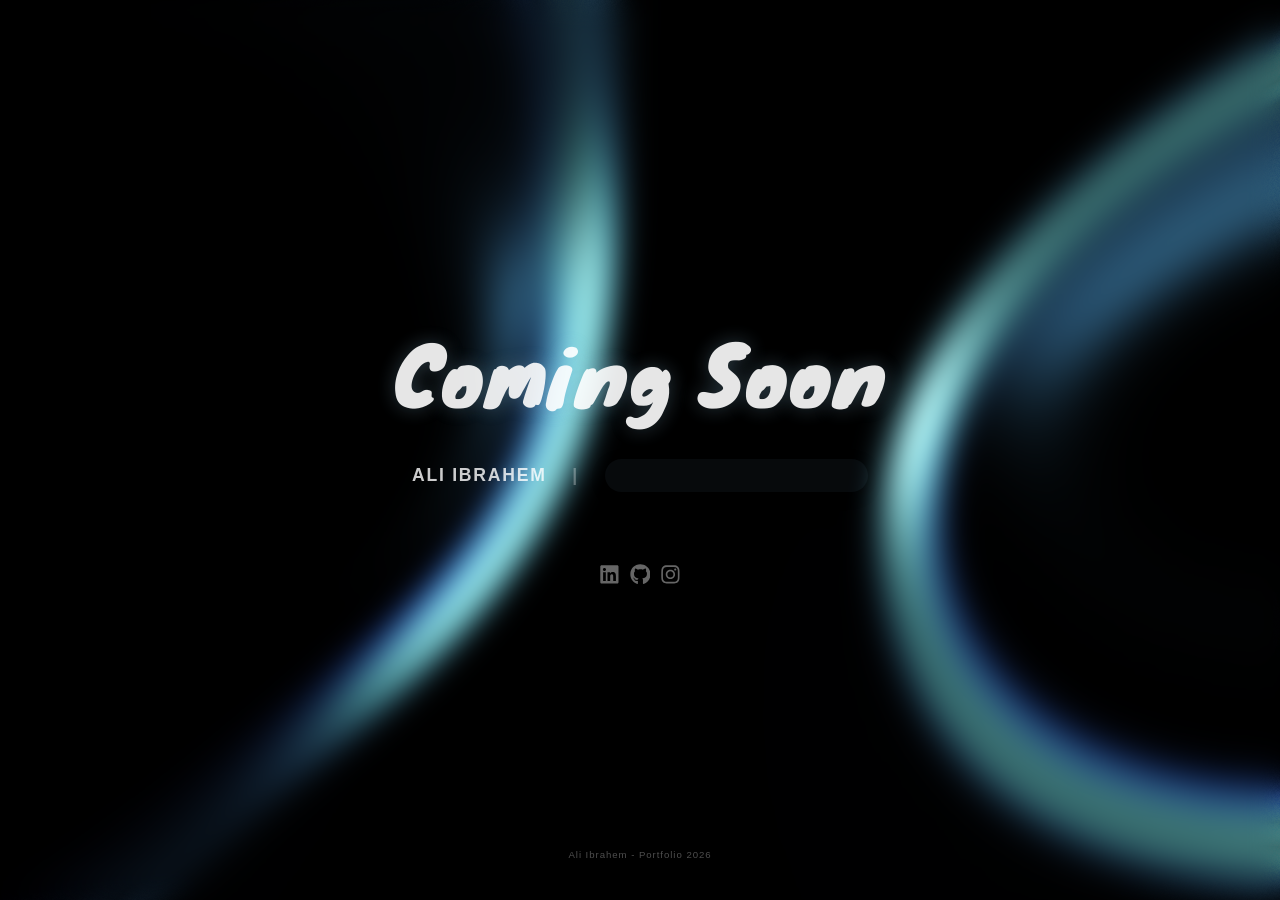
==== index.html @ 63d19592 "Final deployment of the coming soon page" ====
<!doctype html>
<html lang="en">
  <head>
    <meta charset="UTF-8" />
<link rel="icon" type="image/png" href="/favicon.png?v=2" />
    <link href="https://fonts.googleapis.com/css2?family=Knewave&display=swap" rel="stylesheet">
    <meta name="viewport" content="width=device-width, initial-scale=1.0" />
    <title>my-coming-soon-page</title>
    <script type="module" crossorigin src="/assets/index-C3GBIRYk.js"></script>
    <link rel="stylesheet" crossorigin href="/assets/index-DILC9gPC.css">
  </head>
  <body>
    <div id="root"></div>
  </body>
</html>
---- assets/index-DILC9gPC.css ----
*{box-sizing:border-box;margin:0;padding:0}body,html,#root{background-color:#000;width:100%;height:100%;overflow:hidden}.color-bends-container{width:100%;height:100%;position:relative;overflow:hidden}.text-rotate{white-space:nowrap;justify-content:center;align-items:center;display:inline-flex;position:relative}.text-rotate-word-wrapper{align-items:center;display:inline-flex;position:relative}.text-rotate-word{display:inline-flex;position:relative}.text-rotate-element{will-change:transform, opacity;display:inline-block;position:relative}.text-rotate-space{width:.25em;display:inline-block}
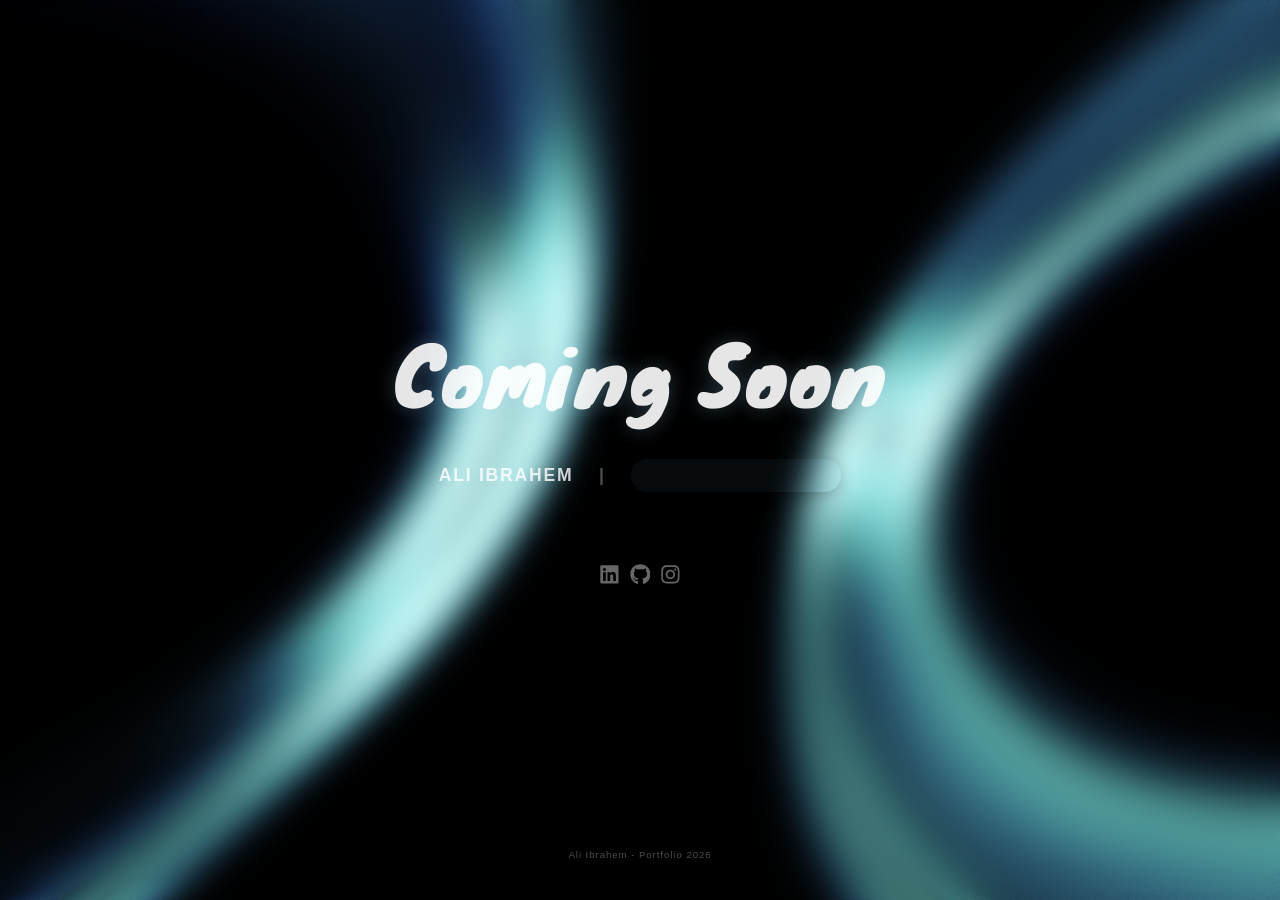
==== commit 6f6bd57d: "Update index.html" ====
--- a/index.html
+++ b/index.html
@@ -5,7 +5,7 @@
 <link rel="icon" type="image/png" href="/favicon.png?v=2" />
     <link href="https://fonts.googleapis.com/css2?family=Knewave&display=swap" rel="stylesheet">
     <meta name="viewport" content="width=device-width, initial-scale=1.0" />
-    <title>my-coming-soon-page</title>
+    <title>Ali Ibrahem | Portfolio</title>
     <script type="module" crossorigin src="/assets/index-C3GBIRYk.js"></script>
     <link rel="stylesheet" crossorigin href="/assets/index-DILC9gPC.css">
   </head>
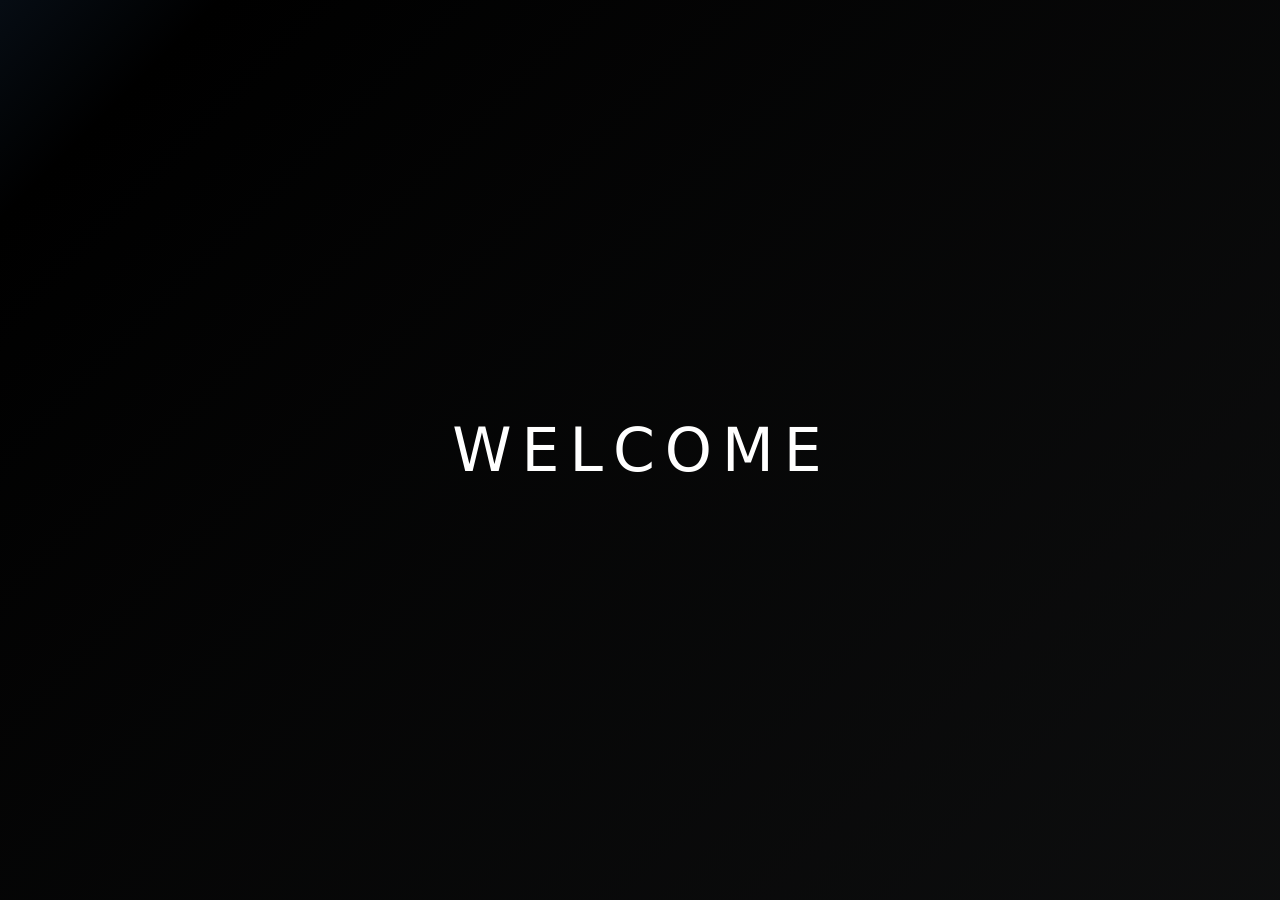
==== commit bc8563fc: "deploy: launch v1.0.0 - Software Engineering Portfolio" ====
--- a/index.html
+++ b/index.html
@@ -2,12 +2,19 @@
 <html lang="en">
   <head>
     <meta charset="UTF-8" />
-<link rel="icon" type="image/png" href="/favicon.png?v=2" />
+    <link rel="icon" type="image/svg+xml" href="/favicon.svg" />
+    <link rel="icon" type="image/png" href="/favicon.png?v=2" />
     <link href="https://fonts.googleapis.com/css2?family=Knewave&display=swap" rel="stylesheet">
     <meta name="viewport" content="width=device-width, initial-scale=1.0" />
-    <title>Ali Ibrahem | Portfolio</title>
-    <script type="module" crossorigin src="/assets/index-C3GBIRYk.js"></script>
-    <link rel="stylesheet" crossorigin href="/assets/index-DILC9gPC.css">
+    <title>Ali Ibrahem - Software Engineer</title>
+    <meta name="description" content="Portfolio of Ali Talal Ibrahem, a Software Engineering student at SVU and Programming Advices. Focused on Full-Stack Development, C++, and building scalable software solutions." />
+    <meta name="keywords" content="علي طلال ابراهيم, علي ابراهيم, هندسة برمجيات, مطور ويب, مبرمج, تطوير المواقع, لغة C++, تطوير الويب المتكامل, الجامعة الافتراضية السورية, علي طلال, Ali Talal Ibrahem, Ali Ibrahem, Ali Talal, Software Engineering, Full Stack Developer, Web Development, C++ Developer, Programming Advices, SVU, SVU Student, Software Engineer Portfolio, Frontend Developer, Backend Developer, JavaScript Developer" />
+    <meta property="og:title" content="Ali Talal Ibrahem | Software Engineering Portfolio" />
+    <meta property="og:description" content="Explore my software engineering projects and technical journey. Focused on Full-Stack Development and scalable solutions." />
+    <meta property="og:image" content="/og-image.png" />
+    <meta property="og:type" content="website" />
+    <script type="module" crossorigin src="/assets/index-Cimx81hE.js"></script>
+    <link rel="stylesheet" crossorigin href="/assets/index-DTs8F-H_.css">
   </head>
   <body>
     <div id="root"></div>
--- a/assets/index-DTs8F-H_.css
+++ b/assets/index-DTs8F-H_.css
@@ -0,0 +1,2 @@
+/*! tailwindcss v4.2.4 | MIT License | https://tailwindcss.com */
+@layer properties{@supports (((-webkit-hyphens:none)) and (not (margin-trim:inline))) or ((-moz-orient:inline) and (not (color:rgb(from red r g b)))){*,:before,:after,::backdrop{--tw-translate-x:0;--tw-translate-y:0;--tw-translate-z:0;--tw-rotate-x:initial;--tw-rotate-y:initial;--tw-rotate-z:initial;--tw-skew-x:initial;--tw-skew-y:initial;--tw-space-y-reverse:0;--tw-border-style:solid;--tw-gradient-position:initial;--tw-gradient-from:#0000;--tw-gradient-via:#0000;--tw-gradient-to:#0000;--tw-gradient-stops:initial;--tw-gradient-via-stops:initial;--tw-gradient-from-position:0%;--tw-gradient-via-position:50%;--tw-gradient-to-position:100%;--tw-leading:initial;--tw-font-weight:initial;--tw-tracking:initial;--tw-shadow:0 0 #0000;--tw-shadow-color:initial;--tw-shadow-alpha:100%;--tw-inset-shadow:0 0 #0000;--tw-inset-shadow-color:initial;--tw-inset-shadow-alpha:100%;--tw-ring-color:initial;--tw-ring-shadow:0 0 #0000;--tw-inset-ring-color:initial;--tw-inset-ring-shadow:0 0 #0000;--tw-ring-inset:initial;--tw-ring-offset-width:0px;--tw-ring-offset-color:#fff;--tw-ring-offset-shadow:0 0 #0000;--tw-blur:initial;--tw-brightness:initial;--tw-contrast:initial;--tw-grayscale:initial;--tw-hue-rotate:initial;--tw-invert:initial;--tw-opacity:initial;--tw-saturate:initial;--tw-sepia:initial;--tw-drop-shadow:initial;--tw-drop-shadow-color:initial;--tw-drop-shadow-alpha:100%;--tw-drop-shadow-size:initial;--tw-backdrop-blur:initial;--tw-backdrop-brightness:initial;--tw-backdrop-contrast:initial;--tw-backdrop-grayscale:initial;--tw-backdrop-hue-rotate:initial;--tw-backdrop-invert:initial;--tw-backdrop-opacity:initial;--tw-backdrop-saturate:initial;--tw-backdrop-sepia:initial;--tw-duration:initial;--tw-ease:initial;--tw-scale-x:1;--tw-scale-y:1;--tw-scale-z:1}}}@layer theme{:root,:host{--font-sans:ui-sans-serif, system-ui, sans-serif, "Apple Color Emoji", "Segoe UI Emoji", "Segoe UI Symbol", "Noto Color Emoji";--font-mono:ui-monospace, SFMono-Regular, Menlo, Monaco, Consolas, "Liberation Mono", "Courier New", monospace;--color-green-500:oklch(72.3% .219 149.579);--color-blue-400:oklch(70.7% .165 254.624);--color-blue-500:oklch(62.3% .214 259.815);--color-gray-700:oklch(37.3% .034 259.733);--color-black:#000;--color-white:#fff;--spacing:.25rem;--container-lg:32rem;--container-xl:36rem;--container-4xl:56rem;--container-6xl:72rem;--container-7xl:80rem;--text-xs:.75rem;--text-xs--line-height:calc(1 / .75);--text-sm:.875rem;--text-sm--line-height:calc(1.25 / .875);--text-base:1rem;--text-base--line-height:calc(1.5 / 1);--text-lg:1.125rem;--text-lg--line-height:calc(1.75 / 1.125);--text-xl:1.25rem;--text-xl--line-height:calc(1.75 / 1.25);--text-2xl:1.5rem;--text-2xl--line-height:calc(2 / 1.5);--text-3xl:1.875rem;--text-3xl--line-height:calc(2.25 / 1.875);--text-4xl:2.25rem;--text-4xl--line-height:calc(2.5 / 2.25);--text-5xl:3rem;--text-5xl--line-height:1;--text-6xl:3.75rem;--text-6xl--line-height:1;--text-7xl:4.5rem;--text-7xl--line-height:1;--font-weight-light:300;--font-weight-medium:500;--font-weight-semibold:600;--font-weight-bold:700;--tracking-tight:-.025em;--tracking-wide:.025em;--tracking-wider:.05em;--tracking-widest:.1em;--leading-tight:1.25;--leading-snug:1.375;--leading-relaxed:1.625;--radius-md:.375rem;--radius-lg:.5rem;--radius-xl:.75rem;--radius-2xl:1rem;--ease-in-out:cubic-bezier(.4, 0, .2, 1);--animate-pulse:pulse 2s cubic-bezier(.4, 0, .6, 1) infinite;--blur-sm:8px;--blur-md:12px;--blur-xl:24px;--aspect-video:16 / 9;--default-transition-duration:.15s;--default-transition-timing-function:cubic-bezier(.4, 0, .2, 1);--default-font-family:var(--font-sans);--default-mono-font-family:var(--font-mono);--color-brand:#4fa1ff;--font-transition:"Bowlby One SC", sans-serif}}@layer base{*,:after,:before,::backdrop{box-sizing:border-box;border:0 solid;margin:0;padding:0}::file-selector-button{box-sizing:border-box;border:0 solid;margin:0;padding:0}html,:host{-webkit-text-size-adjust:100%;tab-size:4;line-height:1.5;font-family:var(--default-font-family,ui-sans-serif, system-ui, sans-serif, "Apple Color Emoji", "Segoe UI Emoji", "Segoe UI Symbol", "Noto Color Emoji");font-feature-settings:var(--default-font-feature-settings,normal);font-variation-settings:var(--default-font-variation-settings,normal);-webkit-tap-highlight-color:transparent}hr{height:0;color:inherit;border-top-width:1px}abbr:where([title]){-webkit-text-decoration:underline dotted;text-decoration:underline dotted}h1,h2,h3,h4,h5,h6{font-size:inherit;font-weight:inherit}a{color:inherit;-webkit-text-decoration:inherit;-webkit-text-decoration:inherit;-webkit-text-decoration:inherit;-webkit-text-decoration:inherit;text-decoration:inherit}b,strong{font-weight:bolder}code,kbd,samp,pre{font-family:var(--default-mono-font-family,ui-monospace, SFMono-Regular, Menlo, Monaco, Consolas, "Liberation Mono", "Courier New", monospace);font-feature-settings:var(--default-mono-font-feature-settings,normal);font-variation-settings:var(--default-mono-font-variation-settings,normal);font-size:1em}small{font-size:80%}sub,sup{vertical-align:baseline;font-size:75%;line-height:0;position:relative}sub{bottom:-.25em}sup{top:-.5em}table{text-indent:0;border-color:inherit;border-collapse:collapse}:-moz-focusring{outline:auto}progress{vertical-align:baseline}summary{display:list-item}ol,ul,menu{list-style:none}img,svg,video,canvas,audio,iframe,embed,object{vertical-align:middle;display:block}img,video{max-width:100%;height:auto}button,input,select,optgroup,textarea{font:inherit;font-feature-settings:inherit;font-variation-settings:inherit;letter-spacing:inherit;color:inherit;opacity:1;background-color:#0000;border-radius:0}::file-selector-button{font:inherit;font-feature-settings:inherit;font-variation-settings:inherit;letter-spacing:inherit;color:inherit;opacity:1;background-color:#0000;border-radius:0}:where(select:is([multiple],[size])) optgroup{font-weight:bolder}:where(select:is([multiple],[size])) optgroup option{padding-inline-start:20px}::file-selector-button{margin-inline-end:4px}::placeholder{opacity:1}@supports (not ((-webkit-appearance:-apple-pay-button))) or (contain-intrinsic-size:1px){::placeholder{color:currentColor}@supports (color:color-mix(in lab, red, red)){::placeholder{color:color-mix(in oklab, currentcolor 50%, transparent)}}}textarea{resize:vertical}::-webkit-search-decoration{-webkit-appearance:none}::-webkit-date-and-time-value{min-height:1lh;text-align:inherit}::-webkit-datetime-edit{display:inline-flex}::-webkit-datetime-edit-fields-wrapper{padding:0}::-webkit-datetime-edit{padding-block:0}::-webkit-datetime-edit-year-field{padding-block:0}::-webkit-datetime-edit-month-field{padding-block:0}::-webkit-datetime-edit-day-field{padding-block:0}::-webkit-datetime-edit-hour-field{padding-block:0}::-webkit-datetime-edit-minute-field{padding-block:0}::-webkit-datetime-edit-second-field{padding-block:0}::-webkit-datetime-edit-millisecond-field{padding-block:0}::-webkit-datetime-edit-meridiem-field{padding-block:0}::-webkit-calendar-picker-indicator{line-height:1}:-moz-ui-invalid{box-shadow:none}button,input:where([type=button],[type=reset],[type=submit]){appearance:button}::file-selector-button{appearance:button}::-webkit-inner-spin-button{height:auto}::-webkit-outer-spin-button{height:auto}[hidden]:where(:not([hidden=until-found])){display:none!important}}@layer components;@layer utilities{.pointer-events-none{pointer-events:none}.visible{visibility:visible}.absolute{position:absolute}.fixed{position:fixed}.relative{position:relative}.inset-0{inset:calc(var(--spacing) * 0)}.end{inset-inline-end:var(--spacing)}.top-0{top:calc(var(--spacing) * 0)}.top-3{top:calc(var(--spacing) * 3)}.-right-1{right:calc(var(--spacing) * -1)}.right-3{right:calc(var(--spacing) * 3)}.-bottom-1{bottom:calc(var(--spacing) * -1)}.bottom-0{bottom:calc(var(--spacing) * 0)}.bottom-6{bottom:calc(var(--spacing) * 6)}.left-0{left:calc(var(--spacing) * 0)}.left-1\/2{left:50%}.left-4{left:calc(var(--spacing) * 4)}.z-0{z-index:0}.z-10{z-index:10}.z-20{z-index:20}.z-\[-1\]{z-index:-1}.z-\[100\]{z-index:100}.z-\[110\]{z-index:110}.z-\[1000\]{z-index:1000}.col-start-1{grid-column-start:1}.row-start-1{grid-row-start:1}.container{width:100%}@media (width>=40rem){.container{max-width:40rem}}@media (width>=48rem){.container{max-width:48rem}}@media (width>=64rem){.container{max-width:64rem}}@media (width>=80rem){.container{max-width:80rem}}@media (width>=96rem){.container{max-width:96rem}}.m-0{margin:calc(var(--spacing) * 0)}.mx-auto{margin-inline:auto}.my-2{margin-block:calc(var(--spacing) * 2)}.mt-0\.5{margin-top:calc(var(--spacing) * .5)}.mt-2{margin-top:calc(var(--spacing) * 2)}.mt-4{margin-top:calc(var(--spacing) * 4)}.mt-6{margin-top:calc(var(--spacing) * 6)}.mt-8{margin-top:calc(var(--spacing) * 8)}.mt-12{margin-top:calc(var(--spacing) * 12)}.mt-auto{margin-top:auto}.mb-3{margin-bottom:calc(var(--spacing) * 3)}.mb-4{margin-bottom:calc(var(--spacing) * 4)}.mb-6{margin-bottom:calc(var(--spacing) * 6)}.mb-10{margin-bottom:calc(var(--spacing) * 10)}.mb-12{margin-bottom:calc(var(--spacing) * 12)}.mb-16{margin-bottom:calc(var(--spacing) * 16)}.mb-32{margin-bottom:calc(var(--spacing) * 32)}.ml-2{margin-left:calc(var(--spacing) * 2)}.ml-12{margin-left:calc(var(--spacing) * 12)}.line-clamp-2{-webkit-line-clamp:2;-webkit-box-orient:vertical;display:-webkit-box;overflow:hidden}.line-clamp-3{-webkit-line-clamp:3;-webkit-box-orient:vertical;display:-webkit-box;overflow:hidden}.flex{display:flex}.grid{display:grid}.hidden{display:none}.inline-block{display:inline-block}.aspect-\[1200\/627\]{aspect-ratio:1200/627}.aspect-video{aspect-ratio:var(--aspect-video)}.h-0{height:calc(var(--spacing) * 0)}.h-1{height:calc(var(--spacing) * 1)}.h-2{height:calc(var(--spacing) * 2)}.h-8{height:calc(var(--spacing) * 8)}.h-12{height:calc(var(--spacing) * 12)}.h-16{height:calc(var(--spacing) * 16)}.h-36{height:calc(var(--spacing) * 36)}.h-72{height:calc(var(--spacing) * 72)}.h-\[18px\]{height:18px}.h-full{height:100%}.h-screen{height:100vh}.min-h-\[3rem\]{min-height:3rem}.min-h-full{min-height:100%}.min-h-screen{min-height:100vh}.w-2{width:calc(var(--spacing) * 2)}.w-8{width:calc(var(--spacing) * 8)}.w-12{width:calc(var(--spacing) * 12)}.w-16{width:calc(var(--spacing) * 16)}.w-20{width:calc(var(--spacing) * 20)}.w-24{width:calc(var(--spacing) * 24)}.w-72{width:calc(var(--spacing) * 72)}.w-\[1px\]{width:1px}.w-\[18px\]{width:18px}.w-\[45\%\]{width:45%}.w-\[95\%\]{width:95%}.w-\[calc\(100\%-3rem\)\]{width:calc(100% - 3rem)}.w-full{width:100%}.max-w-4xl{max-width:var(--container-4xl)}.max-w-6xl{max-width:var(--container-6xl)}.max-w-7xl{max-width:var(--container-7xl)}.max-w-lg{max-width:var(--container-lg)}.max-w-xl{max-width:var(--container-xl)}.flex-1{flex:1}.flex-\[1\.5\]{flex:1.5}.shrink-0{flex-shrink:0}.-translate-x-0{--tw-translate-x:calc(var(--spacing) * 0);translate:var(--tw-translate-x) var(--tw-translate-y)}.-translate-x-1\/2{--tw-translate-x:calc(calc(1 / 2 * 100%) * -1);translate:var(--tw-translate-x) var(--tw-translate-y)}.rotate-45{rotate:45deg}.-skew-x-12{--tw-skew-x:skewX(calc(12deg * -1));transform:var(--tw-rotate-x,) var(--tw-rotate-y,) var(--tw-rotate-z,) var(--tw-skew-x,) var(--tw-skew-y,)}.animate-pulse{animation:var(--animate-pulse)}.cursor-not-allowed{cursor:not-allowed}.cursor-pointer{cursor:pointer}.resize-none{resize:none}.grid-cols-1{grid-template-columns:repeat(1,minmax(0,1fr))}.grid-cols-2{grid-template-columns:repeat(2,minmax(0,1fr))}.grid-cols-3{grid-template-columns:repeat(3,minmax(0,1fr))}.flex-col{flex-direction:column}.flex-wrap{flex-wrap:wrap}.items-center{align-items:center}.items-start{align-items:flex-start}.justify-around{justify-content:space-around}.justify-between{justify-content:space-between}.justify-center{justify-content:center}.justify-start{justify-content:flex-start}.gap-0{gap:calc(var(--spacing) * 0)}.gap-1\.5{gap:calc(var(--spacing) * 1.5)}.gap-2{gap:calc(var(--spacing) * 2)}.gap-3{gap:calc(var(--spacing) * 3)}.gap-4{gap:calc(var(--spacing) * 4)}.gap-6{gap:calc(var(--spacing) * 6)}.gap-8{gap:calc(var(--spacing) * 8)}.gap-10{gap:calc(var(--spacing) * 10)}.gap-12{gap:calc(var(--spacing) * 12)}:where(.space-y-1>:not(:last-child)){--tw-space-y-reverse:0;margin-block-start:calc(calc(var(--spacing) * 1) * var(--tw-space-y-reverse));margin-block-end:calc(calc(var(--spacing) * 1) * calc(1 - var(--tw-space-y-reverse)))}:where(.space-y-2>:not(:last-child)){--tw-space-y-reverse:0;margin-block-start:calc(calc(var(--spacing) * 2) * var(--tw-space-y-reverse));margin-block-end:calc(calc(var(--spacing) * 2) * calc(1 - var(--tw-space-y-reverse)))}:where(.space-y-3>:not(:last-child)){--tw-space-y-reverse:0;margin-block-start:calc(calc(var(--spacing) * 3) * var(--tw-space-y-reverse));margin-block-end:calc(calc(var(--spacing) * 3) * calc(1 - var(--tw-space-y-reverse)))}:where(.space-y-4>:not(:last-child)){--tw-space-y-reverse:0;margin-block-start:calc(calc(var(--spacing) * 4) * var(--tw-space-y-reverse));margin-block-end:calc(calc(var(--spacing) * 4) * calc(1 - var(--tw-space-y-reverse)))}:where(.space-y-6>:not(:last-child)){--tw-space-y-reverse:0;margin-block-start:calc(calc(var(--spacing) * 6) * var(--tw-space-y-reverse));margin-block-end:calc(calc(var(--spacing) * 6) * calc(1 - var(--tw-space-y-reverse)))}:where(.space-y-20>:not(:last-child)){--tw-space-y-reverse:0;margin-block-start:calc(calc(var(--spacing) * 20) * var(--tw-space-y-reverse));margin-block-end:calc(calc(var(--spacing) * 20) * calc(1 - var(--tw-space-y-reverse)))}.gap-x-1{column-gap:calc(var(--spacing) * 1)}.overflow-hidden{overflow:hidden}.overflow-y-auto{overflow-y:auto}.rounded-2xl{border-radius:var(--radius-2xl)}.rounded-\[40px\]{border-radius:40px}.rounded-full{border-radius:3.40282e38px}.rounded-lg{border-radius:var(--radius-lg)}.rounded-md{border-radius:var(--radius-md)}.rounded-xl{border-radius:var(--radius-xl)}.border{border-style:var(--tw-border-style);border-width:1px}.border-2{border-style:var(--tw-border-style);border-width:2px}.border-t{border-top-style:var(--tw-border-style);border-top-width:1px}.border-b{border-bottom-style:var(--tw-border-style);border-bottom-width:1px}.border-blue-500\/20{border-color:#3080ff33}@supports (color:color-mix(in lab, red, red)){.border-blue-500\/20{border-color:color-mix(in oklab, var(--color-blue-500) 20%, transparent)}}.border-brand{border-color:var(--color-brand)}.border-brand\/20{border-color:#4fa1ff33}@supports (color:color-mix(in lab, red, red)){.border-brand\/20{border-color:color-mix(in oklab, var(--color-brand) 20%, transparent)}}.border-brand\/30{border-color:#4fa1ff4d}@supports (color:color-mix(in lab, red, red)){.border-brand\/30{border-color:color-mix(in oklab, var(--color-brand) 30%, transparent)}}.border-white\/5{border-color:#ffffff0d}@supports (color:color-mix(in lab, red, red)){.border-white\/5{border-color:color-mix(in oklab, var(--color-white) 5%, transparent)}}.border-white\/10{border-color:#ffffff1a}@supports (color:color-mix(in lab, red, red)){.border-white\/10{border-color:color-mix(in oklab, var(--color-white) 10%, transparent)}}.bg-\[\#1d1e1f\]{background-color:#1d1e1f}.bg-\[\#030303\]{background-color:#030303}.bg-\[\#121212\]{background-color:#121212}.bg-\[\#141516\]{background-color:#141516}.bg-\[\#141516\]\/50{background-color:oklab(19.5043% -.000959829 -.00237064/.5)}.bg-black\/20{background-color:#0003}@supports (color:color-mix(in lab, red, red)){.bg-black\/20{background-color:color-mix(in oklab, var(--color-black) 20%, transparent)}}.bg-blue-500\/10{background-color:#3080ff1a}@supports (color:color-mix(in lab, red, red)){.bg-blue-500\/10{background-color:color-mix(in oklab, var(--color-blue-500) 10%, transparent)}}.bg-brand{background-color:var(--color-brand)}.bg-brand\/0{background-color:#0000}@supports (color:color-mix(in lab, red, red)){.bg-brand\/0{background-color:color-mix(in oklab, var(--color-brand) 0%, transparent)}}.bg-brand\/5{background-color:#4fa1ff0d}@supports (color:color-mix(in lab, red, red)){.bg-brand\/5{background-color:color-mix(in oklab, var(--color-brand) 5%, transparent)}}.bg-brand\/10{background-color:#4fa1ff1a}@supports (color:color-mix(in lab, red, red)){.bg-brand\/10{background-color:color-mix(in oklab, var(--color-brand) 10%, transparent)}}.bg-brand\/20{background-color:#4fa1ff33}@supports (color:color-mix(in lab, red, red)){.bg-brand\/20{background-color:color-mix(in oklab, var(--color-brand) 20%, transparent)}}.bg-gray-700{background-color:var(--color-gray-700)}.bg-green-500{background-color:var(--color-green-500)}.bg-transparent{background-color:#0000}.bg-white\/5{background-color:#ffffff0d}@supports (color:color-mix(in lab, red, red)){.bg-white\/5{background-color:color-mix(in oklab, var(--color-white) 5%, transparent)}}.bg-white\/10{background-color:#ffffff1a}@supports (color:color-mix(in lab, red, red)){.bg-white\/10{background-color:color-mix(in oklab, var(--color-white) 10%, transparent)}}.bg-white\/\[0\.02\]{background-color:#ffffff05}@supports (color:color-mix(in lab, red, red)){.bg-white\/\[0\.02\]{background-color:color-mix(in oklab, var(--color-white) 2%, transparent)}}.bg-gradient-to-b{--tw-gradient-position:to bottom in oklab;background-image:linear-gradient(var(--tw-gradient-stops))}.bg-gradient-to-r{--tw-gradient-position:to right in oklab;background-image:linear-gradient(var(--tw-gradient-stops))}.bg-gradient-to-t{--tw-gradient-position:to top in oklab;background-image:linear-gradient(var(--tw-gradient-stops))}.from-black\/40{--tw-gradient-from:#0006}@supports (color:color-mix(in lab, red, red)){.from-black\/40{--tw-gradient-from:color-mix(in oklab, var(--color-black) 40%, transparent)}}.from-black\/40{--tw-gradient-stops:var(--tw-gradient-via-stops,var(--tw-gradient-position), var(--tw-gradient-from) var(--tw-gradient-from-position), var(--tw-gradient-to) var(--tw-gradient-to-position))}.from-black\/60{--tw-gradient-from:#0009}@supports (color:color-mix(in lab, red, red)){.from-black\/60{--tw-gradient-from:color-mix(in oklab, var(--color-black) 60%, transparent)}}.from-black\/60{--tw-gradient-stops:var(--tw-gradient-via-stops,var(--tw-gradient-position), var(--tw-gradient-from) var(--tw-gradient-from-position), var(--tw-gradient-to) var(--tw-gradient-to-position))}.from-blue-400{--tw-gradient-from:var(--color-blue-400);--tw-gradient-stops:var(--tw-gradient-via-stops,var(--tw-gradient-position), var(--tw-gradient-from) var(--tw-gradient-from-position), var(--tw-gradient-to) var(--tw-gradient-to-position))}.from-brand{--tw-gradient-from:var(--color-brand);--tw-gradient-stops:var(--tw-gradient-via-stops,var(--tw-gradient-position), var(--tw-gradient-from) var(--tw-gradient-from-position), var(--tw-gradient-to) var(--tw-gradient-to-position))}.from-brand\/50{--tw-gradient-from:#4fa1ff80}@supports (color:color-mix(in lab, red, red)){.from-brand\/50{--tw-gradient-from:color-mix(in oklab, var(--color-brand) 50%, transparent)}}.from-brand\/50{--tw-gradient-stops:var(--tw-gradient-via-stops,var(--tw-gradient-position), var(--tw-gradient-from) var(--tw-gradient-from-position), var(--tw-gradient-to) var(--tw-gradient-to-position))}.via-brand{--tw-gradient-via:var(--color-brand);--tw-gradient-via-stops:var(--tw-gradient-position), var(--tw-gradient-from) var(--tw-gradient-from-position), var(--tw-gradient-via) var(--tw-gradient-via-position), var(--tw-gradient-to) var(--tw-gradient-to-position);--tw-gradient-stops:var(--tw-gradient-via-stops)}.via-transparent{--tw-gradient-via:transparent;--tw-gradient-via-stops:var(--tw-gradient-position), var(--tw-gradient-from) var(--tw-gradient-from-position), var(--tw-gradient-via) var(--tw-gradient-via-position), var(--tw-gradient-to) var(--tw-gradient-to-position);--tw-gradient-stops:var(--tw-gradient-via-stops)}.to-brand\/50{--tw-gradient-to:#4fa1ff80}@supports (color:color-mix(in lab, red, red)){.to-brand\/50{--tw-gradient-to:color-mix(in oklab, var(--color-brand) 50%, transparent)}}.to-brand\/50{--tw-gradient-stops:var(--tw-gradient-via-stops,var(--tw-gradient-position), var(--tw-gradient-from) var(--tw-gradient-from-position), var(--tw-gradient-to) var(--tw-gradient-to-position))}.to-transparent{--tw-gradient-to:transparent;--tw-gradient-stops:var(--tw-gradient-via-stops,var(--tw-gradient-position), var(--tw-gradient-from) var(--tw-gradient-from-position), var(--tw-gradient-to) var(--tw-gradient-to-position))}.\[mask-image\:radial-gradient\(ellipse_at_center\,black\,transparent_90\%\)\]{-webkit-mask-image:radial-gradient(#000,#0000 90%);mask-image:radial-gradient(#000,#0000 90%)}.fill-brand{fill:var(--color-brand)}.object-cover{object-fit:cover}.p-0\.5{padding:calc(var(--spacing) * .5)}.p-1\.5{padding:calc(var(--spacing) * 1.5)}.p-2{padding:calc(var(--spacing) * 2)}.p-4{padding:calc(var(--spacing) * 4)}.p-5{padding:calc(var(--spacing) * 5)}.p-6{padding:calc(var(--spacing) * 6)}.px-2{padding-inline:calc(var(--spacing) * 2)}.px-2\.5{padding-inline:calc(var(--spacing) * 2.5)}.px-3{padding-inline:calc(var(--spacing) * 3)}.px-4{padding-inline:calc(var(--spacing) * 4)}.px-5{padding-inline:calc(var(--spacing) * 5)}.px-6{padding-inline:calc(var(--spacing) * 6)}.px-8{padding-inline:calc(var(--spacing) * 8)}.px-\[1px\]{padding-inline:1px}.px-\[2px\]{padding-inline:2px}.py-0\.5{padding-block:calc(var(--spacing) * .5)}.py-1{padding-block:calc(var(--spacing) * 1)}.py-1\.5{padding-block:calc(var(--spacing) * 1.5)}.py-2{padding-block:calc(var(--spacing) * 2)}.py-3{padding-block:calc(var(--spacing) * 3)}.py-16{padding-block:calc(var(--spacing) * 16)}.py-24{padding-block:calc(var(--spacing) * 24)}.pt-1{padding-top:calc(var(--spacing) * 1)}.pt-4{padding-top:calc(var(--spacing) * 4)}.pt-10{padding-top:calc(var(--spacing) * 10)}.pt-16{padding-top:calc(var(--spacing) * 16)}.pt-20{padding-top:calc(var(--spacing) * 20)}.pb-32{padding-bottom:calc(var(--spacing) * 32)}.pb-40{padding-bottom:calc(var(--spacing) * 40)}.pb-48{padding-bottom:calc(var(--spacing) * 48)}.text-center{text-align:center}.text-left{text-align:left}.text-right{text-align:right}.font-sans{font-family:var(--font-sans)}.font-transition{font-family:var(--font-transition)}.text-2xl{font-size:var(--text-2xl);line-height:var(--tw-leading,var(--text-2xl--line-height))}.text-3xl{font-size:var(--text-3xl);line-height:var(--tw-leading,var(--text-3xl--line-height))}.text-4xl{font-size:var(--text-4xl);line-height:var(--tw-leading,var(--text-4xl--line-height))}.text-5xl{font-size:var(--text-5xl);line-height:var(--tw-leading,var(--text-5xl--line-height))}.text-base{font-size:var(--text-base);line-height:var(--tw-leading,var(--text-base--line-height))}.text-lg{font-size:var(--text-lg);line-height:var(--tw-leading,var(--text-lg--line-height))}.text-sm{font-size:var(--text-sm);line-height:var(--tw-leading,var(--text-sm--line-height))}.text-xl{font-size:var(--text-xl);line-height:var(--tw-leading,var(--text-xl--line-height))}.text-xs{font-size:var(--text-xs);line-height:var(--tw-leading,var(--text-xs--line-height))}.text-\[9px\]{font-size:9px}.text-\[10px\]{font-size:10px}.text-\[11px\]{font-size:11px}.leading-\[1\]{--tw-leading:1;line-height:1}.leading-relaxed{--tw-leading:var(--leading-relaxed);line-height:var(--leading-relaxed)}.leading-snug{--tw-leading:var(--leading-snug);line-height:var(--leading-snug)}.leading-tight{--tw-leading:var(--leading-tight);line-height:var(--leading-tight)}.font-bold{--tw-font-weight:var(--font-weight-bold);font-weight:var(--font-weight-bold)}.font-light{--tw-font-weight:var(--font-weight-light);font-weight:var(--font-weight-light)}.font-medium{--tw-font-weight:var(--font-weight-medium);font-weight:var(--font-weight-medium)}.font-semibold{--tw-font-weight:var(--font-weight-semibold);font-weight:var(--font-weight-semibold)}.tracking-tight{--tw-tracking:var(--tracking-tight);letter-spacing:var(--tracking-tight)}.tracking-wide{--tw-tracking:var(--tracking-wide);letter-spacing:var(--tracking-wide)}.tracking-wider{--tw-tracking:var(--tracking-wider);letter-spacing:var(--tracking-wider)}.tracking-widest{--tw-tracking:var(--tracking-widest);letter-spacing:var(--tracking-widest)}.whitespace-nowrap{white-space:nowrap}.text-blue-400{color:var(--color-blue-400)}.text-blue-400\/50{color:#54a2ff80}@supports (color:color-mix(in lab, red, red)){.text-blue-400\/50{color:color-mix(in oklab, var(--color-blue-400) 50%, transparent)}}.text-blue-400\/80{color:#54a2ffcc}@supports (color:color-mix(in lab, red, red)){.text-blue-400\/80{color:color-mix(in oklab, var(--color-blue-400) 80%, transparent)}}.text-brand{color:var(--color-brand)}.text-brand\/70{color:#4fa1ffb3}@supports (color:color-mix(in lab, red, red)){.text-brand\/70{color:color-mix(in oklab, var(--color-brand) 70%, transparent)}}.text-brand\/80{color:#4fa1ffcc}@supports (color:color-mix(in lab, red, red)){.text-brand\/80{color:color-mix(in oklab, var(--color-brand) 80%, transparent)}}.text-white{color:var(--color-white)}.text-white\/20{color:#fff3}@supports (color:color-mix(in lab, red, red)){.text-white\/20{color:color-mix(in oklab, var(--color-white) 20%, transparent)}}.text-white\/30{color:#ffffff4d}@supports (color:color-mix(in lab, red, red)){.text-white\/30{color:color-mix(in oklab, var(--color-white) 30%, transparent)}}.text-white\/40{color:#fff6}@supports (color:color-mix(in lab, red, red)){.text-white\/40{color:color-mix(in oklab, var(--color-white) 40%, transparent)}}.text-white\/50{color:#ffffff80}@supports (color:color-mix(in lab, red, red)){.text-white\/50{color:color-mix(in oklab, var(--color-white) 50%, transparent)}}.text-white\/60{color:#fff9}@supports (color:color-mix(in lab, red, red)){.text-white\/60{color:color-mix(in oklab, var(--color-white) 60%, transparent)}}.text-white\/70{color:#ffffffb3}@supports (color:color-mix(in lab, red, red)){.text-white\/70{color:color-mix(in oklab, var(--color-white) 70%, transparent)}}.text-white\/90{color:#ffffffe6}@supports (color:color-mix(in lab, red, red)){.text-white\/90{color:color-mix(in oklab, var(--color-white) 90%, transparent)}}.uppercase{text-transform:uppercase}.italic{font-style:italic}.opacity-0{opacity:0}.opacity-40{opacity:.4}.opacity-60{opacity:.6}.opacity-70{opacity:.7}.shadow-2xl{--tw-shadow:0 25px 50px -12px var(--tw-shadow-color,#00000040);box-shadow:var(--tw-inset-shadow), var(--tw-inset-ring-shadow), var(--tw-ring-offset-shadow), var(--tw-ring-shadow), var(--tw-shadow)}.shadow-\[0_0_10px_rgba\(var\(--color-brand-rgb\)\,0\.3\)\]{--tw-shadow:0 0 10px var(--tw-shadow-color,rgba(var(--color-brand-rgb),.3));box-shadow:var(--tw-inset-shadow), var(--tw-inset-ring-shadow), var(--tw-ring-offset-shadow), var(--tw-ring-shadow), var(--tw-shadow)}.shadow-lg{--tw-shadow:0 10px 15px -3px var(--tw-shadow-color,#0000001a), 0 4px 6px -4px var(--tw-shadow-color,#0000001a);box-shadow:var(--tw-inset-shadow), var(--tw-inset-ring-shadow), var(--tw-ring-offset-shadow), var(--tw-ring-shadow), var(--tw-shadow)}.shadow-xl{--tw-shadow:0 20px 25px -5px var(--tw-shadow-color,#0000001a), 0 8px 10px -6px var(--tw-shadow-color,#0000001a);box-shadow:var(--tw-inset-shadow), var(--tw-inset-ring-shadow), var(--tw-ring-offset-shadow), var(--tw-ring-shadow), var(--tw-shadow)}.shadow-brand\/10{--tw-shadow-color:#4fa1ff1a}@supports (color:color-mix(in lab, red, red)){.shadow-brand\/10{--tw-shadow-color:color-mix(in oklab, color-mix(in oklab, var(--color-brand) 10%, transparent) var(--tw-shadow-alpha), transparent)}}.shadow-brand\/20{--tw-shadow-color:#4fa1ff33}@supports (color:color-mix(in lab, red, red)){.shadow-brand\/20{--tw-shadow-color:color-mix(in oklab, color-mix(in oklab, var(--color-brand) 20%, transparent) var(--tw-shadow-alpha), transparent)}}.blur-xl{--tw-blur:blur(var(--blur-xl));filter:var(--tw-blur,) var(--tw-brightness,) var(--tw-contrast,) var(--tw-grayscale,) var(--tw-hue-rotate,) var(--tw-invert,) var(--tw-saturate,) var(--tw-sepia,) var(--tw-drop-shadow,)}.drop-shadow-\[0_0_10px_rgba\(79\,161\,255\,0\.2\)\]{--tw-drop-shadow-size:drop-shadow(0 0 10px var(--tw-drop-shadow-color,#4fa1ff33));--tw-drop-shadow:var(--tw-drop-shadow-size);filter:var(--tw-blur,) var(--tw-brightness,) var(--tw-contrast,) var(--tw-grayscale,) var(--tw-hue-rotate,) var(--tw-invert,) var(--tw-saturate,) var(--tw-sepia,) var(--tw-drop-shadow,)}.filter{filter:var(--tw-blur,) var(--tw-brightness,) var(--tw-contrast,) var(--tw-grayscale,) var(--tw-hue-rotate,) var(--tw-invert,) var(--tw-saturate,) var(--tw-sepia,) var(--tw-drop-shadow,)}.backdrop-blur-md{--tw-backdrop-blur:blur(var(--blur-md));-webkit-backdrop-filter:var(--tw-backdrop-blur,) var(--tw-backdrop-brightness,) var(--tw-backdrop-contrast,) var(--tw-backdrop-grayscale,) var(--tw-backdrop-hue-rotate,) var(--tw-backdrop-invert,) var(--tw-backdrop-opacity,) var(--tw-backdrop-saturate,) var(--tw-backdrop-sepia,);backdrop-filter:var(--tw-backdrop-blur,) var(--tw-backdrop-brightness,) var(--tw-backdrop-contrast,) var(--tw-backdrop-grayscale,) var(--tw-backdrop-hue-rotate,) var(--tw-backdrop-invert,) var(--tw-backdrop-opacity,) var(--tw-backdrop-saturate,) var(--tw-backdrop-sepia,)}.backdrop-blur-sm{--tw-backdrop-blur:blur(var(--blur-sm));-webkit-backdrop-filter:var(--tw-backdrop-blur,) var(--tw-backdrop-brightness,) var(--tw-backdrop-contrast,) var(--tw-backdrop-grayscale,) var(--tw-backdrop-hue-rotate,) var(--tw-backdrop-invert,) var(--tw-backdrop-opacity,) var(--tw-backdrop-saturate,) var(--tw-backdrop-sepia,);backdrop-filter:var(--tw-backdrop-blur,) var(--tw-backdrop-brightness,) var(--tw-backdrop-contrast,) var(--tw-backdrop-grayscale,) var(--tw-backdrop-hue-rotate,) var(--tw-backdrop-invert,) var(--tw-backdrop-opacity,) var(--tw-backdrop-saturate,) var(--tw-backdrop-sepia,)}.backdrop-blur-xl{--tw-backdrop-blur:blur(var(--blur-xl));-webkit-backdrop-filter:var(--tw-backdrop-blur,) var(--tw-backdrop-brightness,) var(--tw-backdrop-contrast,) var(--tw-backdrop-grayscale,) var(--tw-backdrop-hue-rotate,) var(--tw-backdrop-invert,) var(--tw-backdrop-opacity,) var(--tw-backdrop-saturate,) var(--tw-backdrop-sepia,);backdrop-filter:var(--tw-backdrop-blur,) var(--tw-backdrop-brightness,) var(--tw-backdrop-contrast,) var(--tw-backdrop-grayscale,) var(--tw-backdrop-hue-rotate,) var(--tw-backdrop-invert,) var(--tw-backdrop-opacity,) var(--tw-backdrop-saturate,) var(--tw-backdrop-sepia,)}.transition{transition-property:color,background-color,border-color,outline-color,text-decoration-color,fill,stroke,--tw-gradient-from,--tw-gradient-via,--tw-gradient-to,opacity,box-shadow,transform,translate,scale,rotate,filter,-webkit-backdrop-filter,backdrop-filter,display,content-visibility,overlay,pointer-events;transition-timing-function:var(--tw-ease,var(--default-transition-timing-function));transition-duration:var(--tw-duration,var(--default-transition-duration))}.transition-all{transition-property:all;transition-timing-function:var(--tw-ease,var(--default-transition-timing-function));transition-duration:var(--tw-duration,var(--default-transition-duration))}.transition-colors{transition-property:color,background-color,border-color,outline-color,text-decoration-color,fill,stroke,--tw-gradient-from,--tw-gradient-via,--tw-gradient-to;transition-timing-function:var(--tw-ease,var(--default-transition-timing-function));transition-duration:var(--tw-duration,var(--default-transition-duration))}.transition-opacity{transition-property:opacity;transition-timing-function:var(--tw-ease,var(--default-transition-timing-function));transition-duration:var(--tw-duration,var(--default-transition-duration))}.transition-transform{transition-property:transform,translate,scale,rotate;transition-timing-function:var(--tw-ease,var(--default-transition-timing-function));transition-duration:var(--tw-duration,var(--default-transition-duration))}.duration-300{--tw-duration:.3s;transition-duration:.3s}.duration-500{--tw-duration:.5s;transition-duration:.5s}.duration-700{--tw-duration:.7s;transition-duration:.7s}.ease-in-out{--tw-ease:var(--ease-in-out);transition-timing-function:var(--ease-in-out)}.outline-none{--tw-outline-style:none;outline-style:none}@media (hover:hover){.group-hover\:scale-105:is(:where(.group):hover *){--tw-scale-x:105%;--tw-scale-y:105%;--tw-scale-z:105%;scale:var(--tw-scale-x) var(--tw-scale-y)}.group-hover\:scale-110:is(:where(.group):hover *){--tw-scale-x:110%;--tw-scale-y:110%;--tw-scale-z:110%;scale:var(--tw-scale-x) var(--tw-scale-y)}.group-hover\:text-blue-400:is(:where(.group):hover *){color:var(--color-blue-400)}.group-hover\:text-brand:is(:where(.group):hover *){color:var(--color-brand)}.group-hover\:opacity-100:is(:where(.group):hover *){opacity:1}.group-hover\/item\:scale-110:is(:where(.group\/item):hover *){--tw-scale-x:110%;--tw-scale-y:110%;--tw-scale-z:110%;scale:var(--tw-scale-x) var(--tw-scale-y)}.group-hover\/item\:border-brand\/40:is(:where(.group\/item):hover *){border-color:#4fa1ff66}@supports (color:color-mix(in lab, red, red)){.group-hover\/item\:border-brand\/40:is(:where(.group\/item):hover *){border-color:color-mix(in oklab, var(--color-brand) 40%, transparent)}}.group-hover\/item\:bg-brand\/5:is(:where(.group\/item):hover *){background-color:#4fa1ff0d}@supports (color:color-mix(in lab, red, red)){.group-hover\/item\:bg-brand\/5:is(:where(.group\/item):hover *){background-color:color-mix(in oklab, var(--color-brand) 5%, transparent)}}.group-hover\/item\:bg-brand\/\[0\.03\]:is(:where(.group\/item):hover *){background-color:#4fa1ff08}@supports (color:color-mix(in lab, red, red)){.group-hover\/item\:bg-brand\/\[0\.03\]:is(:where(.group\/item):hover *){background-color:color-mix(in oklab, var(--color-brand) 3%, transparent)}}.group-hover\/item\:text-white:is(:where(.group\/item):hover *){color:var(--color-white)}}.selection\:bg-brand\/30 ::selection{background-color:#4fa1ff4d}@supports (color:color-mix(in lab, red, red)){.selection\:bg-brand\/30 ::selection{background-color:color-mix(in oklab, var(--color-brand) 30%, transparent)}}.selection\:bg-brand\/30::selection{background-color:#4fa1ff4d}@supports (color:color-mix(in lab, red, red)){.selection\:bg-brand\/30::selection{background-color:color-mix(in oklab, var(--color-brand) 30%, transparent)}}@media (hover:hover){.hover\:border-blue-400\/50:hover{border-color:#54a2ff80}@supports (color:color-mix(in lab, red, red)){.hover\:border-blue-400\/50:hover{border-color:color-mix(in oklab, var(--color-blue-400) 50%, transparent)}}.hover\:border-brand\/30:hover{border-color:#4fa1ff4d}@supports (color:color-mix(in lab, red, red)){.hover\:border-brand\/30:hover{border-color:color-mix(in oklab, var(--color-brand) 30%, transparent)}}.hover\:border-brand\/40:hover{border-color:#4fa1ff66}@supports (color:color-mix(in lab, red, red)){.hover\:border-brand\/40:hover{border-color:color-mix(in oklab, var(--color-brand) 40%, transparent)}}.hover\:bg-blue-400\/\[0\.03\]:hover{background-color:#54a2ff08}@supports (color:color-mix(in lab, red, red)){.hover\:bg-blue-400\/\[0\.03\]:hover{background-color:color-mix(in oklab, var(--color-blue-400) 3%, transparent)}}.hover\:bg-brand\/20:hover{background-color:#4fa1ff33}@supports (color:color-mix(in lab, red, red)){.hover\:bg-brand\/20:hover{background-color:color-mix(in oklab, var(--color-brand) 20%, transparent)}}.hover\:bg-brand\/\[0\.02\]:hover{background-color:#4fa1ff05}@supports (color:color-mix(in lab, red, red)){.hover\:bg-brand\/\[0\.02\]:hover{background-color:color-mix(in oklab, var(--color-brand) 2%, transparent)}}.hover\:text-brand:hover{color:var(--color-brand)}.hover\:text-white:hover{color:var(--color-white)}}.focus\:border-brand\/50:focus{border-color:#4fa1ff80}@supports (color:color-mix(in lab, red, red)){.focus\:border-brand\/50:focus{border-color:color-mix(in oklab, var(--color-brand) 50%, transparent)}}@media (width>=40rem){.sm\:grid-cols-2{grid-template-columns:repeat(2,minmax(0,1fr))}.sm\:grid-cols-4{grid-template-columns:repeat(4,minmax(0,1fr))}.sm\:text-3xl{font-size:var(--text-3xl);line-height:var(--tw-leading,var(--text-3xl--line-height))}.sm\:text-5xl{font-size:var(--text-5xl);line-height:var(--tw-leading,var(--text-5xl--line-height))}}@media (width>=48rem){.md\:bottom-8{bottom:calc(var(--spacing) * 8)}.md\:left-1\/2{left:50%}.md\:mt-0{margin-top:calc(var(--spacing) * 0)}.md\:mb-16{margin-bottom:calc(var(--spacing) * 16)}.md\:mb-20{margin-bottom:calc(var(--spacing) * 20)}.md\:ml-0{margin-left:calc(var(--spacing) * 0)}.md\:block{display:block}.md\:h-9{height:calc(var(--spacing) * 9)}.md\:h-10{height:calc(var(--spacing) * 10)}.md\:h-20{height:calc(var(--spacing) * 20)}.md\:h-\[20px\]{height:20px}.md\:h-\[400px\]{height:400px}.md\:w-9{width:calc(var(--spacing) * 9)}.md\:w-20{width:calc(var(--spacing) * 20)}.md\:w-\[20px\]{width:20px}.md\:w-\[45\%\]{width:45%}.md\:w-\[400px\]{width:400px}.md\:w-max{width:max-content}.md\:max-w-none{max-width:none}.md\:flex-1{flex:1}.md\:flex-none{flex:none}.md\:-translate-x-1\/2{--tw-translate-x:calc(calc(1 / 2 * 100%) * -1);translate:var(--tw-translate-x) var(--tw-translate-y)}.md\:grid-cols-2{grid-template-columns:repeat(2,minmax(0,1fr))}.md\:grid-cols-6{grid-template-columns:repeat(6,minmax(0,1fr))}.md\:flex-row{flex-direction:row}.md\:flex-row-reverse{flex-direction:row-reverse}.md\:items-start{align-items:flex-start}.md\:justify-between{justify-content:space-between}.md\:justify-center{justify-content:center}.md\:justify-end{justify-content:flex-end}.md\:gap-2{gap:calc(var(--spacing) * 2)}.md\:gap-8{gap:calc(var(--spacing) * 8)}.md\:p-3{padding:calc(var(--spacing) * 3)}.md\:px-4{padding-inline:calc(var(--spacing) * 4)}.md\:px-24{padding-inline:calc(var(--spacing) * 24)}.md\:px-32{padding-inline:calc(var(--spacing) * 32)}.md\:py-3{padding-block:calc(var(--spacing) * 3)}.md\:pt-32{padding-top:calc(var(--spacing) * 32)}.md\:text-2xl{font-size:var(--text-2xl);line-height:var(--tw-leading,var(--text-2xl--line-height))}.md\:text-5xl{font-size:var(--text-5xl);line-height:var(--tw-leading,var(--text-5xl--line-height))}.md\:text-6xl{font-size:var(--text-6xl);line-height:var(--tw-leading,var(--text-6xl--line-height))}.md\:text-7xl{font-size:var(--text-7xl);line-height:var(--tw-leading,var(--text-7xl--line-height))}.md\:text-base{font-size:var(--text-base);line-height:var(--tw-leading,var(--text-base--line-height))}.md\:text-sm{font-size:var(--text-sm);line-height:var(--tw-leading,var(--text-sm--line-height))}.md\:text-xl{font-size:var(--text-xl);line-height:var(--tw-leading,var(--text-xl--line-height))}.md\:text-xs{font-size:var(--text-xs);line-height:var(--tw-leading,var(--text-xs--line-height))}.md\:leading-\[0\.95\]{--tw-leading:.95;line-height:.95}}@media (width>=64rem){.lg\:grid-cols-3{grid-template-columns:repeat(3,minmax(0,1fr))}.lg\:grid-cols-8{grid-template-columns:repeat(8,minmax(0,1fr))}.lg\:gap-20{gap:calc(var(--spacing) * 20)}.lg\:text-7xl{font-size:var(--text-7xl);line-height:var(--tw-leading,var(--text-7xl--line-height))}}}:root{background-color:#000}body,html,#root{background-color:#000;width:100%;height:100%;margin:0;padding:0;overflow-x:hidden}.custom-scrollbar::-webkit-scrollbar{width:0}.custom-scrollbar{scrollbar-width:none}@property --tw-translate-x{syntax:"*";inherits:false;initial-value:0}@property --tw-translate-y{syntax:"*";inherits:false;initial-value:0}@property --tw-translate-z{syntax:"*";inherits:false;initial-value:0}@property --tw-rotate-x{syntax:"*";inherits:false}@property --tw-rotate-y{syntax:"*";inherits:false}@property --tw-rotate-z{syntax:"*";inherits:false}@property --tw-skew-x{syntax:"*";inherits:false}@property --tw-skew-y{syntax:"*";inherits:false}@property --tw-space-y-reverse{syntax:"*";inherits:false;initial-value:0}@property --tw-border-style{syntax:"*";inherits:false;initial-value:solid}@property --tw-gradient-position{syntax:"*";inherits:false}@property --tw-gradient-from{syntax:"<color>";inherits:false;initial-value:#0000}@property --tw-gradient-via{syntax:"<color>";inherits:false;initial-value:#0000}@property --tw-gradient-to{syntax:"<color>";inherits:false;initial-value:#0000}@property --tw-gradient-stops{syntax:"*";inherits:false}@property --tw-gradient-via-stops{syntax:"*";inherits:false}@property --tw-gradient-from-position{syntax:"<length-percentage>";inherits:false;initial-value:0%}@property --tw-gradient-via-position{syntax:"<length-percentage>";inherits:false;initial-value:50%}@property --tw-gradient-to-position{syntax:"<length-percentage>";inherits:false;initial-value:100%}@property --tw-leading{syntax:"*";inherits:false}@property --tw-font-weight{syntax:"*";inherits:false}@property --tw-tracking{syntax:"*";inherits:false}@property --tw-shadow{syntax:"*";inherits:false;initial-value:0 0 #0000}@property --tw-shadow-color{syntax:"*";inherits:false}@property --tw-shadow-alpha{syntax:"<percentage>";inherits:false;initial-value:100%}@property --tw-inset-shadow{syntax:"*";inherits:false;initial-value:0 0 #0000}@property --tw-inset-shadow-color{syntax:"*";inherits:false}@property --tw-inset-shadow-alpha{syntax:"<percentage>";inherits:false;initial-value:100%}@property --tw-ring-color{syntax:"*";inherits:false}@property --tw-ring-shadow{syntax:"*";inherits:false;initial-value:0 0 #0000}@property --tw-inset-ring-color{syntax:"*";inherits:false}@property --tw-inset-ring-shadow{syntax:"*";inherits:false;initial-value:0 0 #0000}@property --tw-ring-inset{syntax:"*";inherits:false}@property --tw-ring-offset-width{syntax:"<length>";inherits:false;initial-value:0}@property --tw-ring-offset-color{syntax:"*";inherits:false;initial-value:#fff}@property --tw-ring-offset-shadow{syntax:"*";inherits:false;initial-value:0 0 #0000}@property --tw-blur{syntax:"*";inherits:false}@property --tw-brightness{syntax:"*";inherits:false}@property --tw-contrast{syntax:"*";inherits:false}@property --tw-grayscale{syntax:"*";inherits:false}@property --tw-hue-rotate{syntax:"*";inherits:false}@property --tw-invert{syntax:"*";inherits:false}@property --tw-opacity{syntax:"*";inherits:false}@property --tw-saturate{syntax:"*";inherits:false}@property --tw-sepia{syntax:"*";inherits:false}@property --tw-drop-shadow{syntax:"*";inherits:false}@property --tw-drop-shadow-color{syntax:"*";inherits:false}@property --tw-drop-shadow-alpha{syntax:"<percentage>";inherits:false;initial-value:100%}@property --tw-drop-shadow-size{syntax:"*";inherits:false}@property --tw-backdrop-blur{syntax:"*";inherits:false}@property --tw-backdrop-brightness{syntax:"*";inherits:false}@property --tw-backdrop-contrast{syntax:"*";inherits:false}@property --tw-backdrop-grayscale{syntax:"*";inherits:false}@property --tw-backdrop-hue-rotate{syntax:"*";inherits:false}@property --tw-backdrop-invert{syntax:"*";inherits:false}@property --tw-backdrop-opacity{syntax:"*";inherits:false}@property --tw-backdrop-saturate{syntax:"*";inherits:false}@property --tw-backdrop-sepia{syntax:"*";inherits:false}@property --tw-duration{syntax:"*";inherits:false}@property --tw-ease{syntax:"*";inherits:false}@property --tw-scale-x{syntax:"*";inherits:false;initial-value:1}@property --tw-scale-y{syntax:"*";inherits:false;initial-value:1}@property --tw-scale-z{syntax:"*";inherits:false;initial-value:1}@keyframes pulse{50%{opacity:.5}}.glare-hover{width:var(--gh-width);height:var(--gh-height);background:var(--gh-bg);border-radius:var(--gh-br);border:1px solid var(--gh-border);display:block;position:relative;overflow:hidden}.glare-hover:before{content:"";z-index:20;background:linear-gradient(var(--gh-angle), #0000 45%, var(--gh-rgba) 50%, #0000 55%);transition:var(--gh-duration) ease;background-size:var(--gh-size) var(--gh-size);pointer-events:none;background-position:-150% -150%;background-repeat:no-repeat;position:absolute;inset:0}.glare-hover:hover:before{background-position:150% 150%}.glare-hover--play-once:before{transition:none}.glare-hover--play-once:hover:before{transition:var(--gh-duration) ease;background-position:150% 150%}
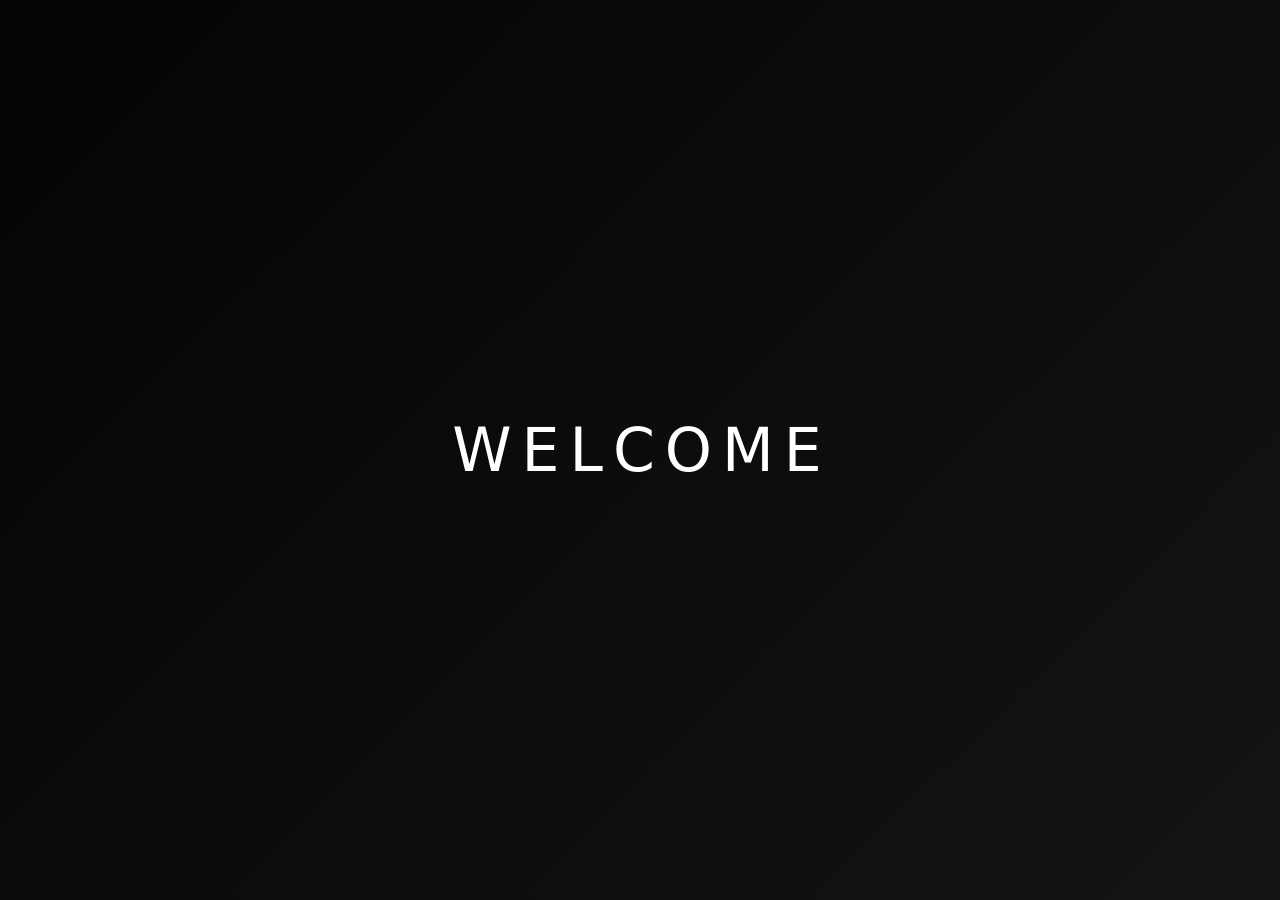
==== commit 707b10ff: "Add Post 5 & Edit Desc in card post" ====
--- a/index.html
+++ b/index.html
@@ -13,7 +13,7 @@
     <meta property="og:description" content="Explore my software engineering projects and technical journey. Focused on Full-Stack Development and scalable solutions." />
     <meta property="og:image" content="/og-image.png" />
     <meta property="og:type" content="website" />
-    <script type="module" crossorigin src="/assets/index-Cimx81hE.js"></script>
+    <script type="module" crossorigin src="/assets/index-D-qVHrPg.js"></script>
     <link rel="stylesheet" crossorigin href="/assets/index-DTs8F-H_.css">
   </head>
   <body>
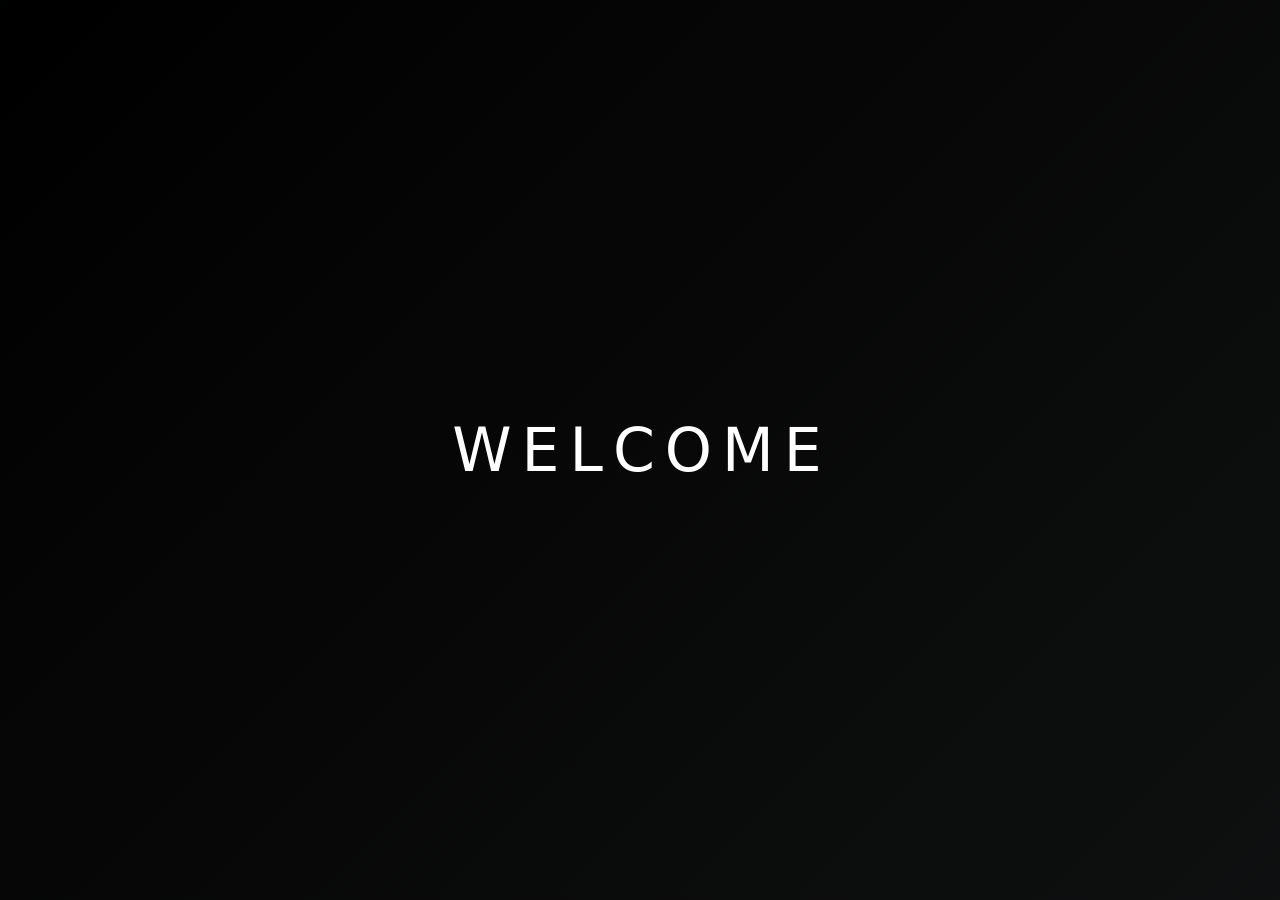
==== commit 7d2404de: "Integrate Simple Analytics tracking script Added Simple Analytics script for tracking." ====
--- a/index.html
+++ b/index.html
@@ -18,5 +18,8 @@
   </head>
   <body>
     <div id="root"></div>
+
+    <script async src="https://scripts.simpleanalyticscdn.com/latest.js"></script>
+    <noscript><img src="https://queue.simpleanalyticscdn.com/noscript.gif" alt="" referrerpolicy="no-referrer-when-downgrade"/></noscript>
   </body>
 </html>
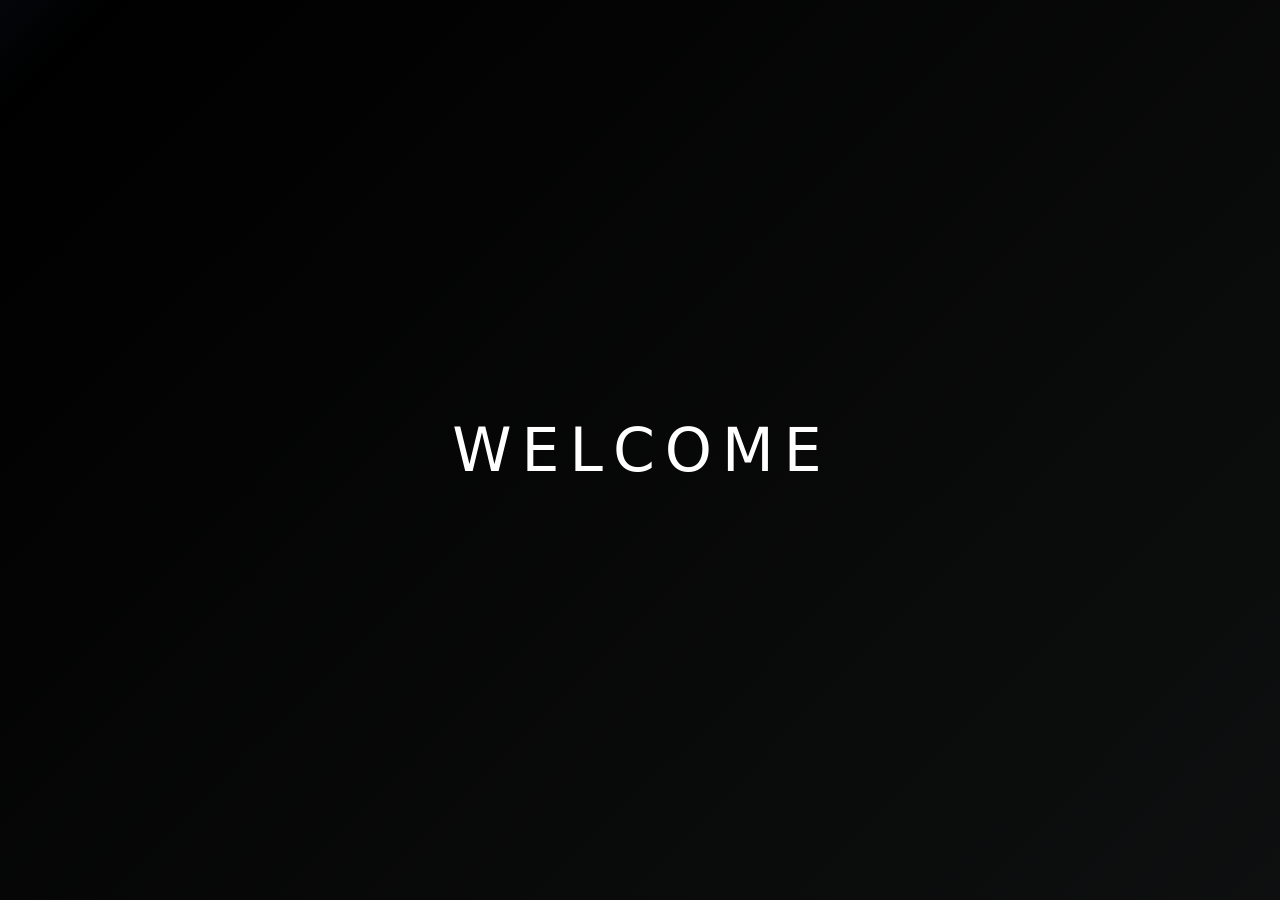
==== commit f9872779: "added new Posts , Projects , Crets" ====
--- a/index.html
+++ b/index.html
@@ -13,13 +13,10 @@
     <meta property="og:description" content="Explore my software engineering projects and technical journey. Focused on Full-Stack Development and scalable solutions." />
     <meta property="og:image" content="/og-image.png" />
     <meta property="og:type" content="website" />
-    <script type="module" crossorigin src="/assets/index-D-qVHrPg.js"></script>
+    <script type="module" crossorigin src="/assets/index-DTJuc4qF.js"></script>
     <link rel="stylesheet" crossorigin href="/assets/index-DTs8F-H_.css">
   </head>
   <body>
     <div id="root"></div>
-
-    <script async src="https://scripts.simpleanalyticscdn.com/latest.js"></script>
-    <noscript><img src="https://queue.simpleanalyticscdn.com/noscript.gif" alt="" referrerpolicy="no-referrer-when-downgrade"/></noscript>
   </body>
 </html>
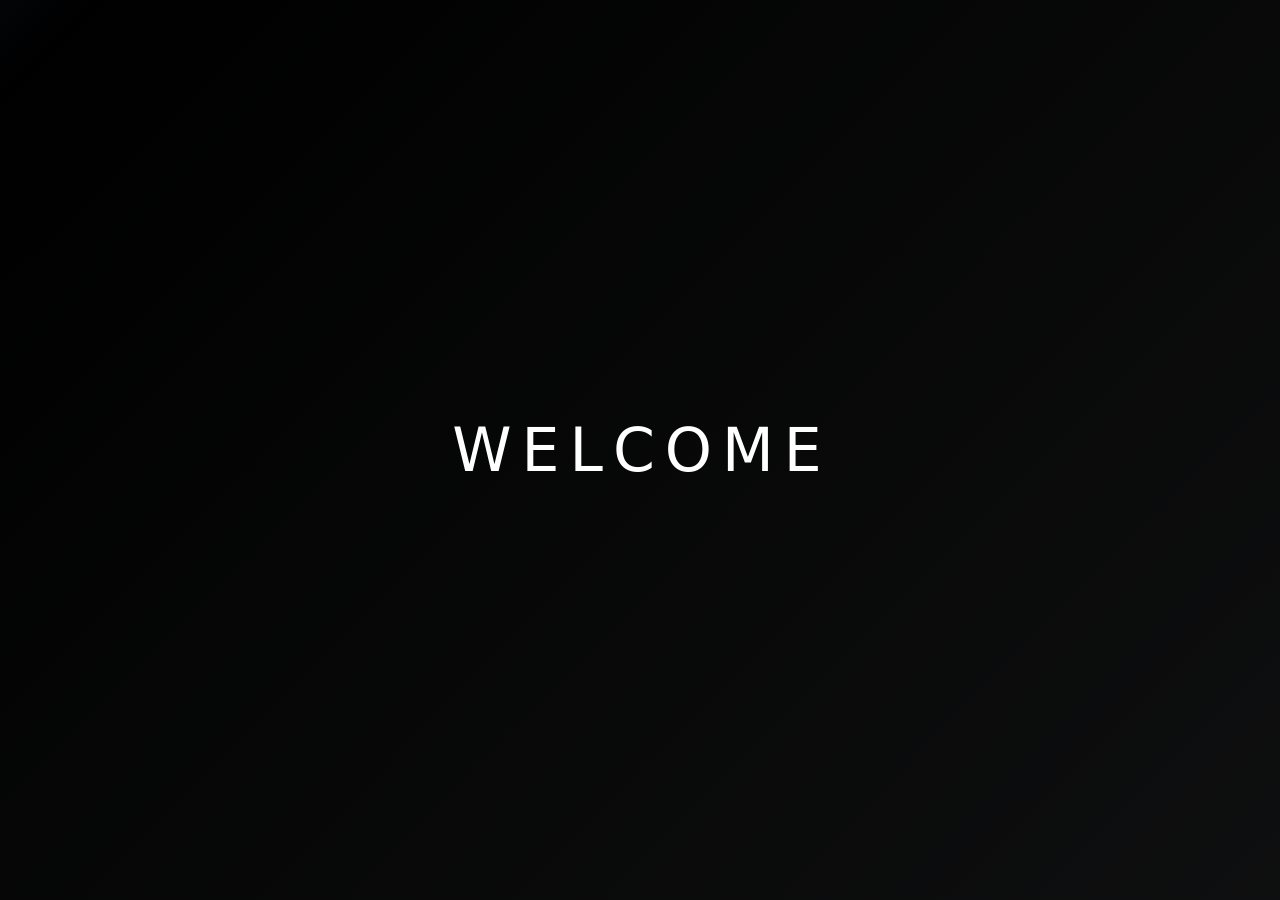
==== commit 756721be: "switch PNG to WebP & update components Replace PNG images with WEBP format for improved performance " ====
--- a/index.html
+++ b/index.html
@@ -13,7 +13,7 @@
     <meta property="og:description" content="Explore my software engineering projects and technical journey. Focused on Full-Stack Development and scalable solutions." />
     <meta property="og:image" content="/og-image.png" />
     <meta property="og:type" content="website" />
-    <script type="module" crossorigin src="/assets/index-DTJuc4qF.js"></script>
+    <script type="module" crossorigin src="/assets/index-CZuUt4b7.js"></script>
     <link rel="stylesheet" crossorigin href="/assets/index-DTs8F-H_.css">
   </head>
   <body>
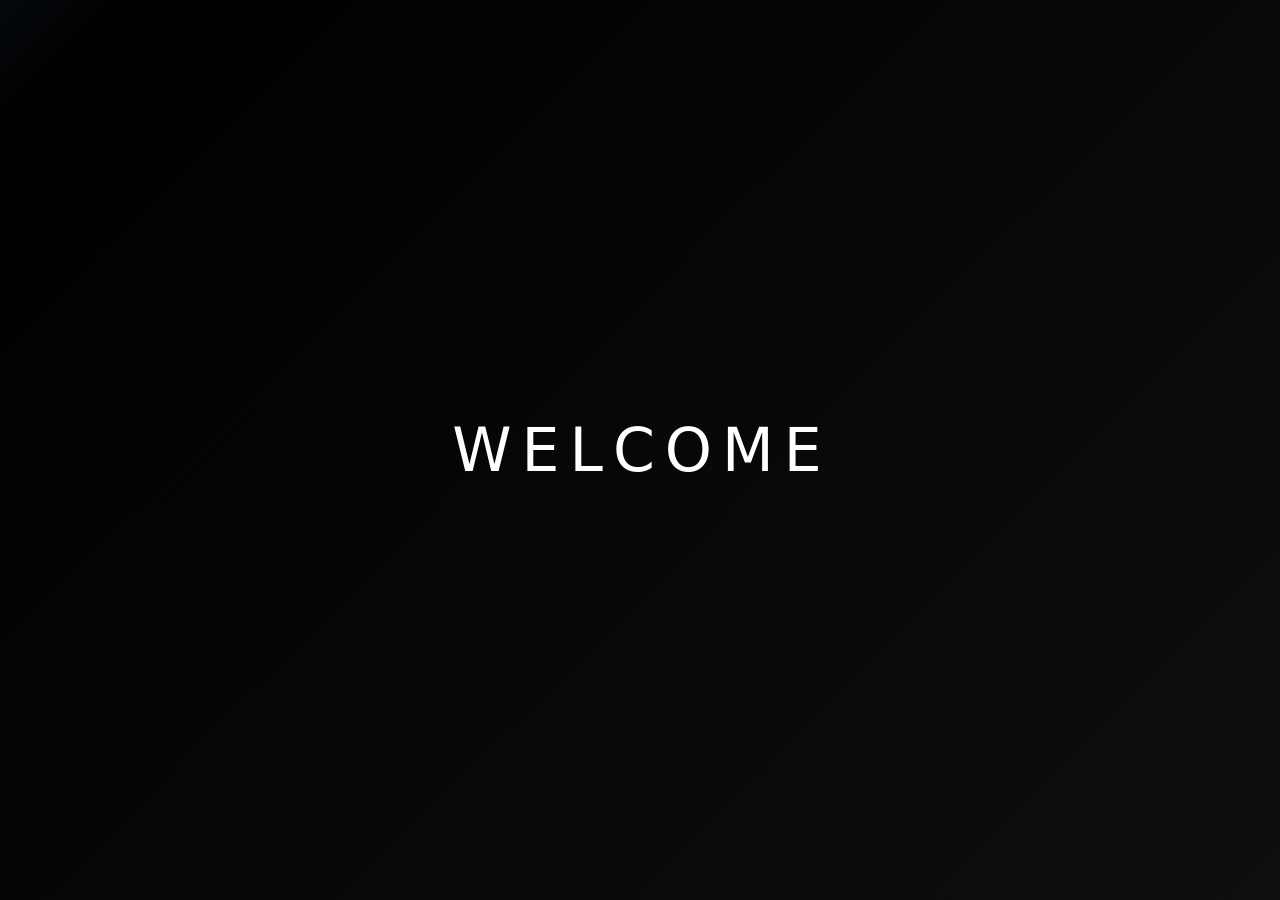
==== commit d65fcb23: "add new project and update gallery images" ====
--- a/index.html
+++ b/index.html
@@ -13,7 +13,7 @@
     <meta property="og:description" content="Explore my software engineering projects and technical journey. Focused on Full-Stack Development and scalable solutions." />
     <meta property="og:image" content="/og-image.png" />
     <meta property="og:type" content="website" />
-    <script type="module" crossorigin src="/assets/index-CZuUt4b7.js"></script>
+    <script type="module" crossorigin src="/assets/index-BIVn1WZN.js"></script>
     <link rel="stylesheet" crossorigin href="/assets/index-DTs8F-H_.css">
   </head>
   <body>
